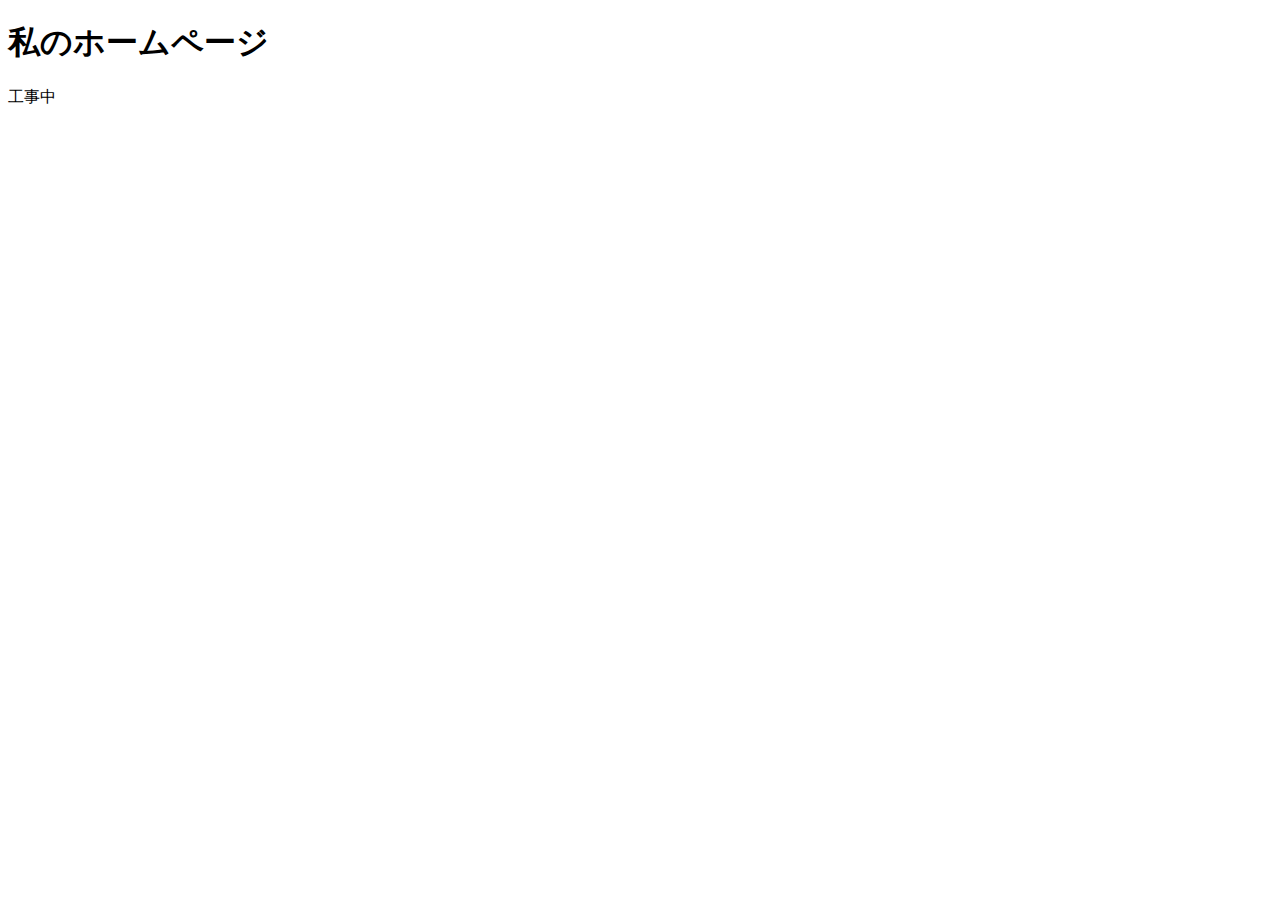
==== index.html @ 11cff28f "first commit" ====
<!DOCTYPE html>
<html lang="ja">
<head>
<meta charset="UTF-8">
<title>私のホームページ</title>
<meta name="viewport" content="width=device-width, initial-scale=1">
<link rel="stylesheet" href="style.css">
</head>
<body>

<h1>私のホームページ</h1>

<p>工事中</p>

</body>
</html>
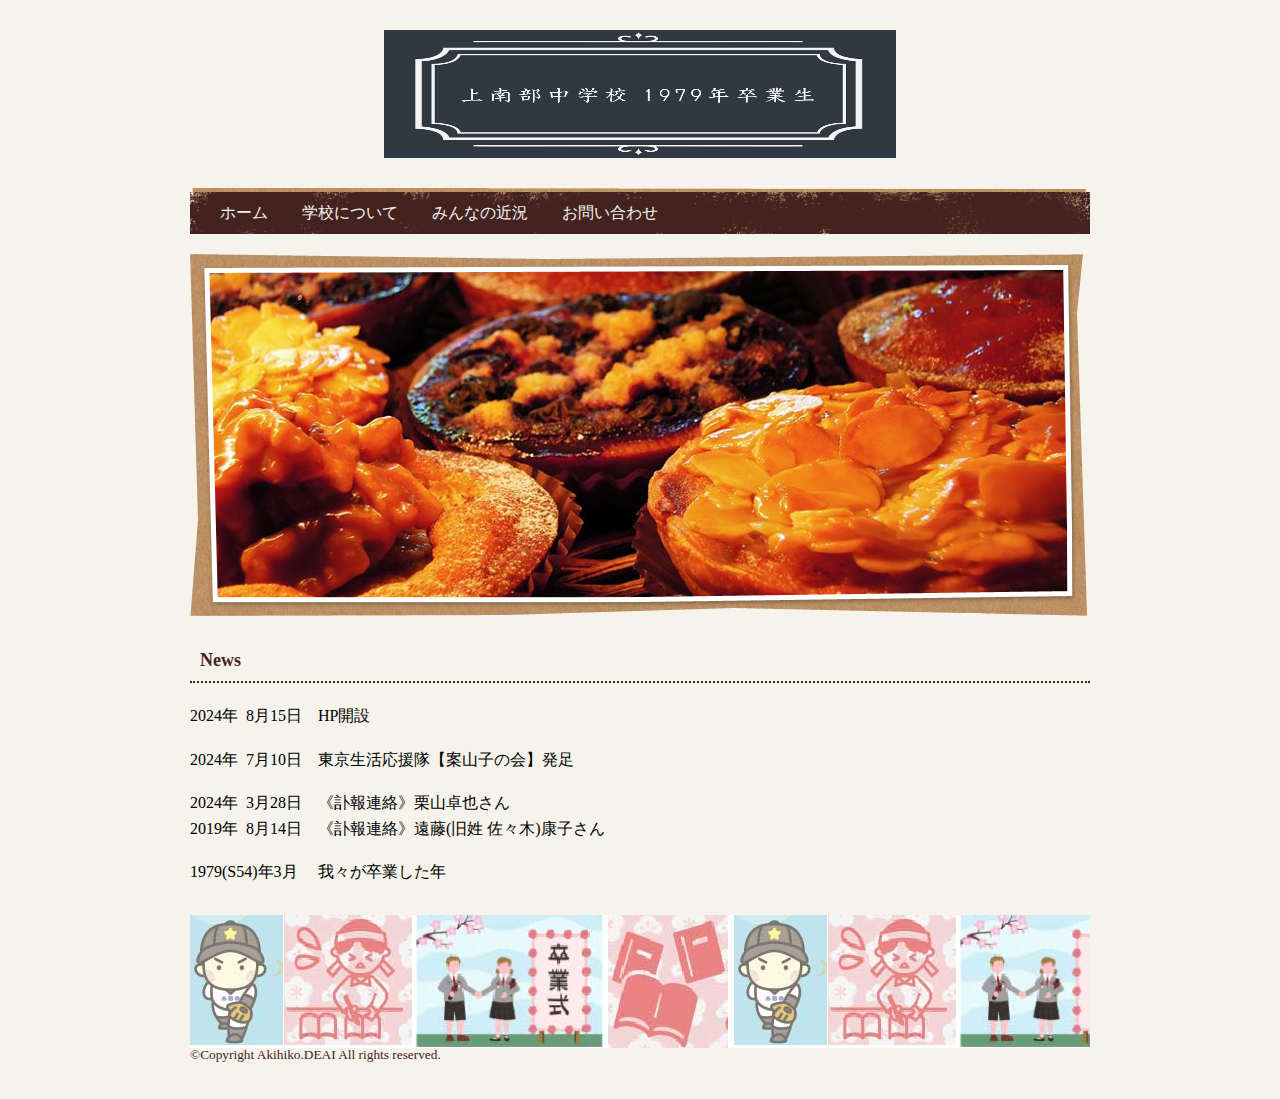
==== commit 595985d7: "2nd commit" ====
--- a/index.html
+++ b/index.html
@@ -1,16 +1,39 @@
-<!DOCTYPE html>
-<html lang="ja">
-<head>
-<meta charset="UTF-8">
-<title>私のホームページ</title>
-<meta name="viewport" content="width=device-width, initial-scale=1">
-<link rel="stylesheet" href="style.css">
-</head>
-<body>
-
-<h1>私のホームページ</h1>
-
-<p>工事中</p>
-
-</body>
+<!doctype html>
+<html>
+<head>
+<meta charset="UTF-8">
+<title>上南部中学校1979(S.54)年卒のHPへようこそ</title>
+<link rel="stylesheet" type="text/css" href="css/style.css">
+<link rel="icon" href="images/favicon.ico">
+</head>
+<body>
+<div class="wrapper">
+	<!-- ヘッダー -->
+	<h1 id="logo"><a href="index.html"><img src="images/logo.png" width="512" height="128" alt="上南部中学校1979(S.54)年卒"></a></h1>
+	<ul id="nav">
+		<li><a href="index.html">ホーム</a></li>
+		<li><a href="about.html">学校について</a></li>
+		<li><a href="catch_up.html">みんなの近況</a></li>
+		<li><a href="contact.html">お問い合わせ</a></li>
+	</ul>
+	<!-- ヘッダー ここまで -->
+	<!-- メイン -->
+	<div class="keyvisual">
+		<img src="images/keyvisual.jpg" width="900" height="362" alt="">
+	</div>
+	<h2 id="news">News</h2>
+	<p class="news_item">2024年&ensp;8月15日&emsp;HP開設</p><br>
+	<p class="news_item">2024年&ensp;7月10日&emsp;東京生活応援隊【案山子の会】発足</p><br>
+	<p class="news_item">2024年&ensp;3月28日&emsp;《訃報連絡》栗山卓也さん</p>
+	<p class="news_item">2019年&ensp;8月14日&emsp;《訃報連絡》遠藤(旧姓 佐々木)康子さん</p><br>
+	<p class="news_item">1979(S54)年3月&emsp; 我々が卒業した年</p>
+	<!-- メイン ここまで -->
+	<!-- フッター -->
+	<div id="footer">
+		<br><br><br><br><br><br>
+		<p>&copy;Copyright Akihiko.DEAI All rights reserved.</p>
+	</div>
+	<!-- フッター ここまで -->
+</div>
+</body>
 </html>--- a/css/style.css
+++ b/css/style.css
@@ -0,0 +1,259 @@
+@charset "utf-8";
+
+/* すべてのWebページに適用される */
+body {
+	margin: 0 0 0 0;
+	padding: 0 0 0 0;
+	background-color: #f5f3eb;
+}
+.wrapper {
+	margin: 0 auto 0 auto;
+	width: 900px;
+}
+h2 {
+	color: #442220;
+	font-size: 18px;
+	border-bottom-width: 2px;
+	border-bottom-style: dotted;
+	border-bottom-color: #442220;
+	margin-top: 20px;
+	margin-right: 0px;
+	margin-bottom: 20px;
+	margin-left: 0px;
+	padding-top: 10px;
+	padding-right: 10px;
+	padding-bottom: 10px;
+	padding-left: 10px;
+}
+p {
+	line-height: 160%;
+}
+a:link {
+	color:#6aa4d6;
+}
+a:visited {
+	color:#6aa4d6;
+}
+a:hover {
+	color: #4f7697;
+}
+a:active {
+	color: #aed3f2;
+}
+h1 {
+	margin: 30px 0 30px 0;
+	padding: 0 0 0 0;
+	line-height: 0;
+	text-align: center;
+}
+img {
+	border-style: none;
+}
+
+/* すべてのページに適用 - navまわり - */
+#nav li {
+	display: inline;
+	list-style-type: none;
+	padding-right: 30px;
+}
+#nav {
+	margin: 0 0 0 0;
+	padding: 15px 30px 10px 30px;
+	background-image: url(../images/menu-bg.png);
+}
+#nav li a:link {
+	color: #f5f3eb;
+	text-decoration: none;
+}
+#nav li a:visited {
+	color: #f5f3eb;
+	text-decoration: none;
+}
+#nav li a:hover {
+	color: #e4dbb9;
+	text-decoration: none;
+}
+#nav li a:active {
+	color: #ffffff;
+	text-decoration: none;
+}
+
+/* すべてのページに適用 - footer - */
+#footer{
+	background-image: url(../images/footer-bg.png);
+	background-repeat: repeat-x;
+	margin-top: 30px;
+	padding:20px 0 20px 0;
+	font-size: smaller;
+	color: #442220;
+}
+
+/* 個別のスタイル */
+/* index.html */
+.news_item {
+	margin: 0 0 0 0;
+}
+.keyvisual {
+	margin: 20px 0 0 0;
+}
+
+/* about.html */
+.float img {
+	float: left;
+	padding-right: 1em;
+}
+.clear {
+	clear: both;
+}
+table.info {
+	border-collapse: collapse;
+	border: 1px solid #b78c5f;
+}
+table.info th, table.info td {
+	padding: 8px 8px 8px 8px;
+	border: 1px solid #d6c2b5;
+	text-align: left;
+	vertical-align: middle;
+}
+table.info th {
+	background-color: #c99e73;
+	color: #442220;
+}
+
+/* menu.html */
+.menu_block {
+	overflow: hidden;
+	zoom: 1;
+}
+.menu_left {
+	float: left;
+	width: 280px;
+	margin-right:20px;
+}
+.menu_right {
+	float: left;
+	width: 600px;
+}
+table.menu_all {
+	border: none;
+	border-collapse: collapse;
+}
+table.menu_all td {
+	padding: 0;
+}
+table.menu_all td.photo {
+	padding: 0 10px 10px 0;
+}
+.menu_right h3 {
+	margin: 20px 0;
+	text-align: right;
+	font-size: 16px;
+	color: #442220;
+}
+.menu_right p {
+	text-align: right;
+	font-size: 12px;
+}
+
+/* access.html */
+div.map {
+	text-align: center;
+}
+
+/* contact.html */
+form div {
+	padding:12px;
+	border-bottom: 1px dashed #d6c2b5;
+}
+select {
+	width: 30em;
+}
+label {
+	color: #442220;
+}
+input[name=subject] {
+	width:30em;
+}
+textarea {
+	width: 30em;
+	height: 6em;
+}
+input[type=submit] {
+	margin: 20px 12px;
+	width: 30em;
+}
+.box1 { /*【div】囲み枠部分*/
+  position: relative; /*必須*/
+  margin: 72px 16px 32px; /*外側の余白*/
+  padding: 16px; /*内側の余白*/
+  border: 5px solid #aaa; /*枠線）*/
+  background: #eee; /*背景色*/
+  color: #555; /*テキスト色*/
+}
+.box1 .box-title { /*【span】タイトル部分*/
+  position: absolute; /*必須*/
+  top: -40px; /*囲み枠の上を基準として外側（上）に40px移動*/
+  left: 12px;  /*囲み枠の左を基準として内側（右）に12px移動*/
+  line-height: 40px; /*行の高さ*/
+  padding: 0 16px; /*左右の余白*/
+  background: #aaa; /*背景色*/
+  border-radius: 5px 5px 0 0; /*角丸（左上5px 右上5px 右下0 左下0）*/
+  color: #fff; /*テキスト色*/
+  font-weight: bold; /*フォント太字*/
+  font-size: 120%; /*フォントサイズ変更*/
+  text-shadow: 2px 2px 5px #555; /*テキストに影を付ける*/
+}
+.box1 p { /*【p】本文部分*/
+  margin: 0; 
+  padding: 0;
+}
+
+.box2 { /*【div】囲み枠部分*/
+  position: relative; /*必須*/
+  margin: 56px 16px 32px; /*外側の余白*/
+  padding: 40px 16px 16px; /*内側の余白*/
+  border: 6px double #99ffcc; /*枠線*/
+  background: fff; /*背景色*/
+  color: #999; /*テキスト色*/
+  box-shadow: 5px 5px 0 #aaffdd; /*囲み枠に影を付ける*/
+}
+.box2 .box-title { /*【span】タイトル部分*/
+  position: absolute; /*必須*/
+  top: -24px;  /*囲み枠の上を基準として外側（上）に24px移動*/
+  left: 16px; /*囲み枠の左を基準として内側（右）に16px移動*/
+  line-height:48px; /*行の高さ*/
+  padding: 0 12px; /*左右の余白*/
+  background: #99ffcc; /*背景色*/
+  border-radius: 40px; /*角丸*/
+  color: #448866; /*テキスト色*/
+}
+.box2 p { /*【p】本文部分*/
+  margin: 0;
+  padding: 0;
+}
+
+.box3 { /*【div】囲み枠部分*/
+  position: relative; /*必須*/
+  margin: 32px 16px; /*外側の余白*/
+  padding: 48px 16px 16px; /*内側の余白*/
+  border: 2px solid gold; /*枠線*/
+  border-radius: 15px 0 15px 0; /*角丸（左上15px 右上0 右下15px 左下0）*/
+}
+.box3 .box-title { /*【span】タイトル部分*/
+  position: absolute; /*必須*/
+  top: 0; /*囲み枠の上にぴったりくっつく*/
+  left: 0; /*囲み枠の左にぴったりくっつく*/
+  background: gold; /*背景色*/
+  line-height: 32px; /*行の高さ*/  
+  padding: 0 15px; /*左右の余白*/
+  border-radius: 12px 0 12px 0; /*角丸（左上12px 右上0 右下12px 左下0）*/
+  font-weight: bold; /*フォント太字*/
+}
+.box3 p { /*【p】本文部分*/
+  margin: 0;
+  padding: 0;
+}
+
+.box_mmdd select{
+  width: 50px;
+}
